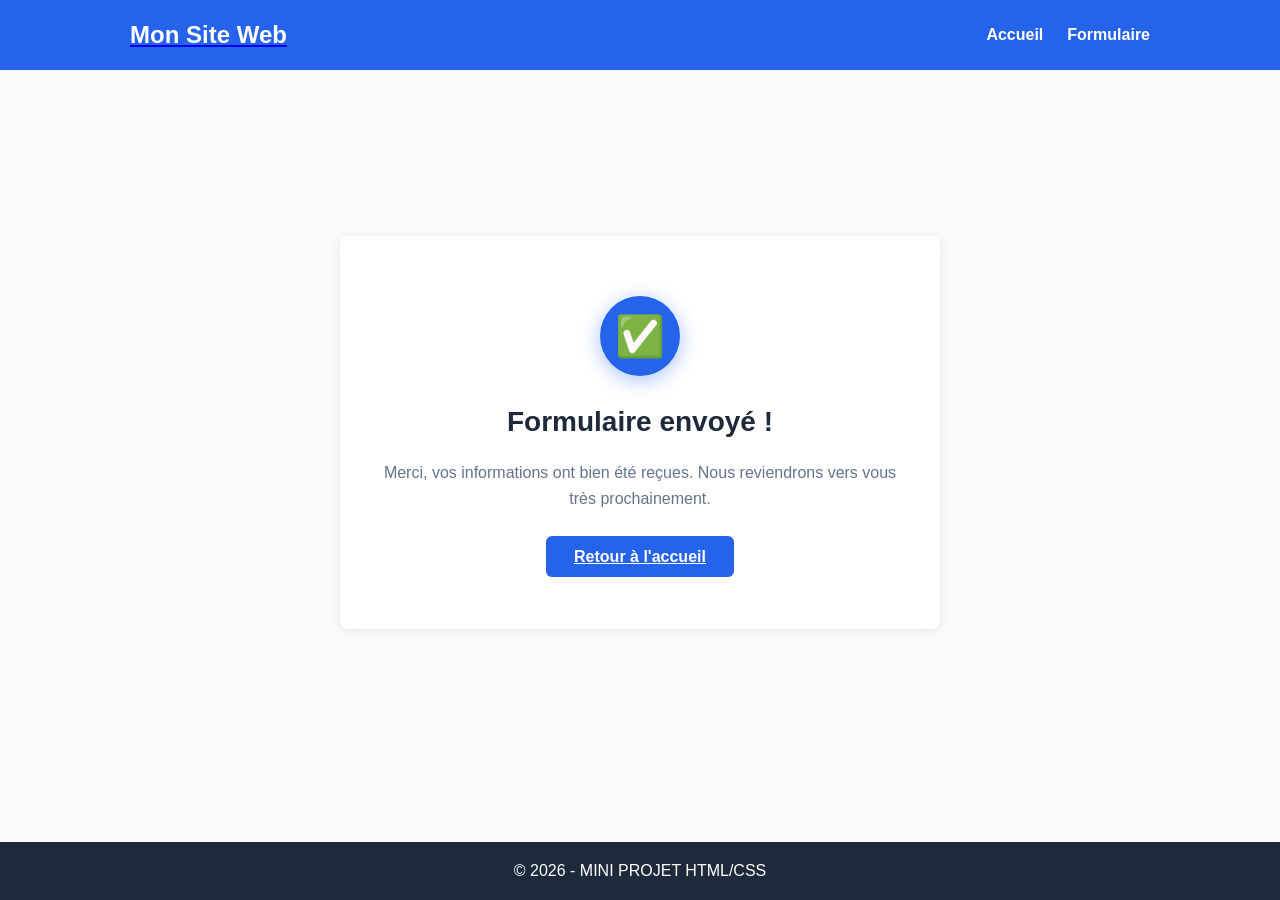
==== pages/confirmation.html @ 07f315dc "Premiere Page HTML/CSS" ====
<!DOCTYPE html>
<html lang="fr">


    <head>

        <meta charset="utf-8">
        <title>Confirmation</title>
        <link rel="stylesheet" href="../assets/css/style.css">

    </head>


    <body>

        <header>
            <div class="container">
                <a href="../index.html"><h1>Mon Site Web</h1></a>
                <nav>
                    <ul>
                        <li><a href="../index.html">Accueil</a></li>
                        <li><a href="formulaire.html">Formulaire</a></li>
                    </ul>
                </nav>
            </div>
        </header>

        <main class="main-center">
            <div class="container">
                <div class="confirmation-box">
                    <div class="confirmation-icon">✅</div>
                    <h2>Formulaire envoyé !</h2>
                    <p>Merci, vos informations ont bien été reçues. Nous reviendrons vers vous très prochainement.</p>
                    <a href="../index.html" class="btn">Retour à l'accueil</a>
                </div>
            </div>
        </main>

        <footer>
            <div class="container">
                <p>&copy; 2026 - MINI PROJET HTML/CSS</p>
            </div>
        </footer>
    </body>
</html>
---- assets/css/style.css ----
/* ===== RESET & BASE ===== */
* {
  margin: 0;
  padding: 0;
  box-sizing: border-box;
}

body {
  font-family: 'Segoe UI', Arial, sans-serif;
  font-size: 16px;
  color: #1e293b;
  background-color: #f8fafc;
  line-height: 1.6;
  min-height: 100vh;
  display: flex;
  flex-direction: column;
  align-items: stretch;
}


/* ===== CONTAINER ===== */
.container {
  width: 100%;
  max-width: 1100px;
  margin: 0 auto;
  padding: 0 40px;
}

/* ===== HEADER ===== */
header {
  background-color: #2563eb;
  padding: 16px 0;
}

header .container {
  display: flex;
  justify-content: space-between;
  align-items: center;
  width: 100%;
}

header h1 {
  color: #ffffff;
  font-size: 24px;
  text-decoration: none;
}

header h1 a {
  color: #ffffff;
  text-decoration: none;
}

/* ===== NAVIGATION ===== */
nav ul {
  list-style: none;
  display: flex;
  gap: 24px;
}

nav ul li a {
  color: #ffffff;
  text-decoration: none;
  font-weight: 600;
  transition: opacity 0.2s;
}

nav ul li a:hover {
  opacity: 0.7;
}

/* ===== MAIN ===== */
main {
  padding: 48px 0;
  flex: 1;
}

main h2 {
  font-size: 28px;
  margin-bottom: 16px;
  color: #2563eb;
  text-align: center;
}

main p {
  margin-bottom: 12px;
}

main ul {
  margin-left: 24px;
  margin-top: 8px;
}

main .container {
  display: block;
}

.main-center {
  display: flex;
  align-items: center;
  justify-content: center;
}

/* ===== FOOTER ===== */
footer {
  background-color: #1e293b;
  color: #ffffff;
  text-align: center;
  padding: 16px 0;
  margin-top: 48px;
}


/* ===== FORMULAIRE ===== */
form {
  background-color: #ffffff;
  padding: 32px;
  border-radius: 8px;
  box-shadow: 0 2px 12px rgba(0, 0, 0, 0.08);
  width: 100%;
  max-width: 100%;
}

.form-group {
  display: flex;
  flex-direction: column;
  gap: 6px;
  margin-bottom: 20px;
}

.form-group label {
  font-weight: 600;
  color: #1e293b;
}

.form-group input,
.form-group select,
.form-group textarea {
  padding: 10px 14px;
  border: 1px solid #cbd5e1;
  border-radius: 6px;
  font-size: 15px;
  color: #1e293b;
  background-color: #f8fafc;
  outline: none;
  transition: border-color 0.2s;
}

.form-group input:focus,
.form-group select:focus,
.form-group textarea:focus {
  border-color: #2563eb;
  background-color: #ffffff;
}


/* ===== BOUTON ===== */
.btn {
  background-color: #2563eb;
  color: #ffffff;
  padding: 12px 28px;
  border: none;
  border-radius: 6px;
  font-size: 16px;
  font-weight: 600;
  cursor: pointer;
  transition: background-color 0.2s;
}

.btn:hover {
  background-color: #1d4ed8;
}

/* ===== HERO ===== */
.hero {
  text-align: center;
  padding: 60px 0 48px;
}

.hero h2 {
  font-size: 36px;
  margin-bottom: 16px;
}

.hero p {
  font-size: 18px;
  color: #64748b;
  margin-bottom: 32px;
}

/* ===== CARDS ===== */
.cards {
  display: flex;
  gap: 24px;
  justify-content: center;
  flex-wrap: wrap;
}

.card {
  background-color: #ffffff;
  border-radius: 8px;
  padding: 28px;
  flex: 1;
  min-width: 200px;
  max-width: 300px;
  box-shadow: 0 2px 12px rgba(0, 0, 0, 0.08);
}

.card h3 {
  color: #2563eb;
  margin-bottom: 10px;
  font-size: 18px;
}

/* ===== CONFIRMATION ===== */
.confirmation-box {
  background-color: #ffffff;
  border-radius: 8px;
  box-shadow: 0 2px 12px rgba(0, 0, 0, 0.08);
  padding: 60px 40px;
  text-align: center;
  max-width: 600px;
  margin: 0 auto;
}

.confirmation-icon {
  background-color: #2563eb;
  color: #ffffff;
  font-size: 40px;
  width: 80px;
  height: 80px;
  border-radius: 50%;
  display: flex;
  align-items: center;
  justify-content: center;
  margin: 0 auto 24px;
  box-shadow: 0 4px 20px rgba(37, 99, 235, 0.4);
}

.confirmation-box h2 {
  font-size: 28px;
  margin-bottom: 16px;
  color: #1e293b;
}

.confirmation-box p {
  color: #64748b;
  margin-bottom: 32px;
  font-size: 16px;
}
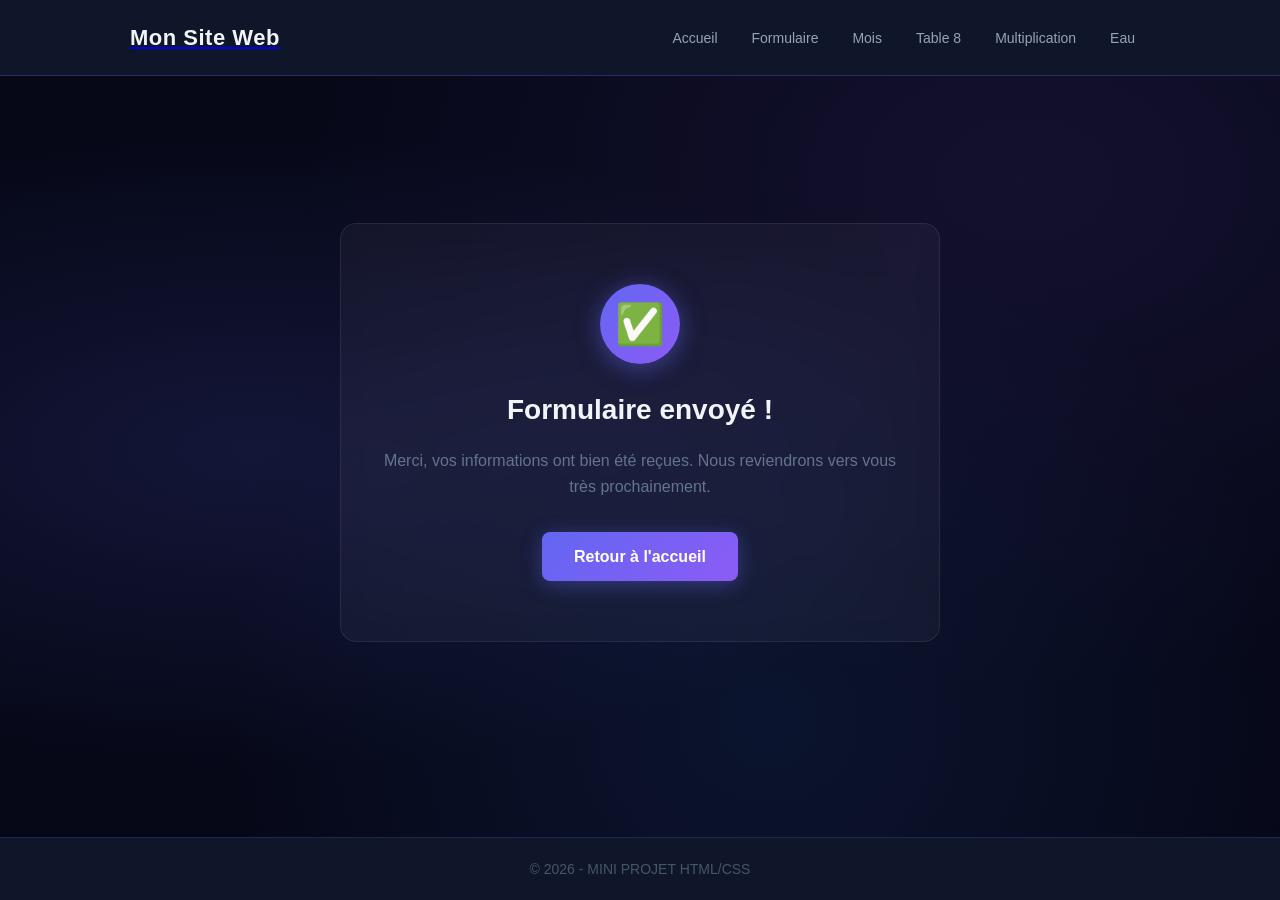
==== commit c37e184c: "Mini Projet HTML/CSS/PHP" ====
--- a/pages/confirmation.html
+++ b/pages/confirmation.html
@@ -20,6 +20,10 @@
                     <ul>
                         <li><a href="../index.html">Accueil</a></li>
                         <li><a href="formulaire.html">Formulaire</a></li>
+                        <li><a href="mois.php">Mois</a></li>
+                        <li><a href="table_multi.php">Table 8</a></li>
+                        <li><a href="multiplication_table.php">Multiplication</a></li>
+                        <li><a href="etat_eau.php">Eau</a></li>
                     </ul>
                 </nav>
             </div>
--- a/assets/css/style.css
+++ b/assets/css/style.css
@@ -8,15 +8,19 @@
 body {
   font-family: 'Segoe UI', Arial, sans-serif;
   font-size: 16px;
-  color: #1e293b;
-  background-color: #f8fafc;
+  color: #e2e8f0;
+  background-color: #060818;
+  background-image: 
+    radial-gradient(ellipse at 20% 50%, rgba(99, 102, 241, 0.15) 0%, transparent 50%),
+    radial-gradient(ellipse at 80% 20%, rgba(139, 92, 246, 0.1) 0%, transparent 50%),
+    radial-gradient(ellipse at 60% 80%, rgba(59, 130, 246, 0.1) 0%, transparent 50%);
+  background-attachment: fixed;
   line-height: 1.6;
   min-height: 100vh;
   display: flex;
   flex-direction: column;
   align-items: stretch;
 }
-
 
 /* ===== CONTAINER ===== */
 .container {
@@ -28,8 +32,9 @@
 
 /* ===== HEADER ===== */
 header {
-  background-color: #2563eb;
-  padding: 16px 0;
+  background-color: #0f1629;
+  padding: 20px 0;
+  border-bottom: 1px solid rgba(99, 102, 241, 0.3);
 }
 
 header .container {
@@ -40,13 +45,14 @@
 }
 
 header h1 {
-  color: #ffffff;
-  font-size: 24px;
-  text-decoration: none;
+  color: #f1f5f9;
+  font-size: 22px;
+  font-weight: 700;
+  letter-spacing: 0.5px;
 }
 
 header h1 a {
-  color: #ffffff;
+  color: #f1f5f9;
   text-decoration: none;
 }
 
@@ -54,18 +60,24 @@
 nav ul {
   list-style: none;
   display: flex;
-  gap: 24px;
+  gap: 4px;
 }
 
 nav ul li a {
-  color: #ffffff;
+  color: #94a3b8;
   text-decoration: none;
-  font-weight: 600;
-  transition: opacity 0.2s;
+  font-weight: 500;
+  font-size: 14px;
+  padding: 7px 14px;
+  border-radius: 8px;
+  border: 1px solid transparent;
+  transition: all 0.2s;
 }
 
 nav ul li a:hover {
-  opacity: 0.7;
+  background: rgba(99, 102, 241, 0.15);
+  border-color: rgba(99, 102, 241, 0.3);
+  color: #a5b4fc;
 }
 
 /* ===== MAIN ===== */
@@ -77,12 +89,13 @@
 main h2 {
   font-size: 28px;
   margin-bottom: 16px;
-  color: #2563eb;
+  color: #f1f5f9;
   text-align: center;
 }
 
 main p {
   margin-bottom: 12px;
+  color: #94a3b8;
 }
 
 main ul {
@@ -102,20 +115,32 @@
 
 /* ===== FOOTER ===== */
 footer {
-  background-color: #1e293b;
-  color: #ffffff;
-  text-align: center;
-  padding: 16px 0;
+  background-color: #0f1629;
+  color: #475569;
+  text-align: center;
+  padding: 20px 0;
   margin-top: 48px;
-}
-
+  border-top: 1px solid rgba(99, 102, 241, 0.2);
+  font-size: 14px;
+}
+
+/* ===== GLASS MIXIN ===== */
+.glass {
+  background: rgba(255, 255, 255, 0.04);
+  backdrop-filter: blur(12px);
+  -webkit-backdrop-filter: blur(12px);
+  border: 1px solid rgba(255, 255, 255, 0.08);
+  border-radius: 16px;
+}
 
 /* ===== FORMULAIRE ===== */
 form {
-  background-color: #ffffff;
-  padding: 32px;
-  border-radius: 8px;
-  box-shadow: 0 2px 12px rgba(0, 0, 0, 0.08);
+  background: rgba(255, 255, 255, 0.04);
+  backdrop-filter: blur(12px);
+  -webkit-backdrop-filter: blur(12px);
+  border: 1px solid rgba(255, 255, 255, 0.08);
+  padding: 40px;
+  border-radius: 16px;
   width: 100%;
   max-width: 100%;
 }
@@ -129,93 +154,155 @@
 
 .form-group label {
   font-weight: 600;
-  color: #1e293b;
+  color: #cbd5e1;
+  font-size: 14px;
 }
 
 .form-group input,
 .form-group select,
 .form-group textarea {
   padding: 10px 14px;
-  border: 1px solid #cbd5e1;
-  border-radius: 6px;
+  border: 1px solid rgba(255, 255, 255, 0.1);
+  border-radius: 8px;
   font-size: 15px;
-  color: #1e293b;
-  background-color: #f8fafc;
+  color: #f1f5f9;
+  background: rgba(255, 255, 255, 0.05);
   outline: none;
-  transition: border-color 0.2s;
+  transition: border-color 0.2s, background 0.2s;
 }
 
 .form-group input:focus,
 .form-group select:focus,
 .form-group textarea:focus {
-  border-color: #2563eb;
-  background-color: #ffffff;
-}
-
+  border-color: rgba(99, 102, 241, 0.6);
+  background: rgba(99, 102, 241, 0.05);
+}
+
+.form-group select option {
+  background-color: #0f1629;
+  color: #f1f5f9;
+}
 
 /* ===== BOUTON ===== */
 .btn {
-  background-color: #2563eb;
+  background: linear-gradient(135deg, #6366f1, #8b5cf6);
   color: #ffffff;
-  padding: 12px 28px;
+  padding: 12px 32px;
   border: none;
-  border-radius: 6px;
+  border-radius: 8px;
   font-size: 16px;
   font-weight: 600;
   cursor: pointer;
-  transition: background-color 0.2s;
+  transition: opacity 0.2s, transform 0.2s;
+  text-decoration: none;
+  display: inline-block;
+  box-shadow: 0 4px 20px rgba(99, 102, 241, 0.4);
 }
 
 .btn:hover {
-  background-color: #1d4ed8;
+  opacity: 0.9;
+  transform: translateY(-2px);
 }
 
 /* ===== HERO ===== */
 .hero {
   text-align: center;
-  padding: 60px 0 48px;
+  padding: 80px 0 64px;
+  border-bottom: 1px solid rgba(255, 255, 255, 0.06);
+  margin-bottom: 48px;
 }
 
 .hero h2 {
-  font-size: 36px;
+  font-size: 52px;
+  font-weight: 700;
+  color: #f1f5f9;
   margin-bottom: 16px;
+  letter-spacing: -1px;
+  background: linear-gradient(135deg, #f1f5f9, #a5b4fc);
+  -webkit-background-clip: text;
+  -webkit-text-fill-color: transparent;
+  background-clip: text;
 }
 
 .hero p {
   font-size: 18px;
   color: #64748b;
-  margin-bottom: 32px;
-}
-
-/* ===== CARDS ===== */
-.cards {
-  display: flex;
-  gap: 24px;
+  margin-bottom: 36px;
+}
+
+/* ===== PAGES LIST ===== */
+.pages-list h3 {
+  font-size: 12px;
+  color: #475569;
+  text-transform: uppercase;
+  letter-spacing: 3px;
+  margin-bottom: 24px;
+  text-align: center;
+}
+
+.pages-list ul {
+  list-style: none !important;
+  margin: 0 auto !important;
+  margin-top: 0 !important;
+  display: flex;
+  flex-direction: column;
+  gap: 10px;
+  max-width: 680px;
+}
+
+.pages-list ul li a {
+  display: flex;
+  align-items: center;
+  gap: 20px;
+  padding: 18px 24px;
+  background: rgba(255, 255, 255, 0.04);
+  backdrop-filter: blur(12px);
+  -webkit-backdrop-filter: blur(12px);
+  border: 1px solid rgba(255, 255, 255, 0.07);
+  border-radius: 12px;
+  text-decoration: none;
+  color: #e2e8f0;
+  transition: all 0.25s;
+}
+
+.pages-list ul li a:hover {
+  background: rgba(99, 102, 241, 0.1);
+  border-color: rgba(99, 102, 241, 0.4);
+  transform: translateX(6px);
+}
+
+.page-icon {
+  font-size: 22px;
+  min-width: 44px;
+  height: 44px;
+  background: rgba(99, 102, 241, 0.15);
+  border-radius: 10px;
+  display: flex;
+  align-items: center;
   justify-content: center;
-  flex-wrap: wrap;
-}
-
-.card {
-  background-color: #ffffff;
-  border-radius: 8px;
-  padding: 28px;
-  flex: 1;
-  min-width: 200px;
-  max-width: 300px;
-  box-shadow: 0 2px 12px rgba(0, 0, 0, 0.08);
-}
-
-.card h3 {
-  color: #2563eb;
-  margin-bottom: 10px;
-  font-size: 18px;
+  border: 1px solid rgba(99, 102, 241, 0.2);
+}
+
+.pages-list strong {
+  font-size: 15px;
+  color: #f1f5f9;
+  display: block;
+  margin-bottom: 2px;
+}
+
+.pages-list p {
+  font-size: 13px;
+  color: #64748b;
+  margin: 0;
 }
 
 /* ===== CONFIRMATION ===== */
 .confirmation-box {
-  background-color: #ffffff;
-  border-radius: 8px;
-  box-shadow: 0 2px 12px rgba(0, 0, 0, 0.08);
+  background: rgba(255, 255, 255, 0.04);
+  backdrop-filter: blur(12px);
+  -webkit-backdrop-filter: blur(12px);
+  border: 1px solid rgba(255, 255, 255, 0.08);
+  border-radius: 16px;
   padding: 60px 40px;
   text-align: center;
   max-width: 600px;
@@ -223,7 +310,7 @@
 }
 
 .confirmation-icon {
-  background-color: #2563eb;
+  background: linear-gradient(135deg, #6366f1, #8b5cf6);
   color: #ffffff;
   font-size: 40px;
   width: 80px;
@@ -233,17 +320,196 @@
   align-items: center;
   justify-content: center;
   margin: 0 auto 24px;
-  box-shadow: 0 4px 20px rgba(37, 99, 235, 0.4);
+  box-shadow: 0 4px 24px rgba(99, 102, 241, 0.5);
 }
 
 .confirmation-box h2 {
   font-size: 28px;
   margin-bottom: 16px;
-  color: #1e293b;
+  color: #f1f5f9;
 }
 
 .confirmation-box p {
   color: #64748b;
   margin-bottom: 32px;
   font-size: 16px;
+}
+
+/* ===== TABLE MULTIPLICATION ===== */
+.table-multiplication {
+  background: rgba(255, 255, 255, 0.04);
+  backdrop-filter: blur(12px);
+  -webkit-backdrop-filter: blur(12px);
+  border: 1px solid rgba(255, 255, 255, 0.08);
+  border-radius: 16px;
+  padding: 32px;
+  max-width: 500px;
+  margin: 32px auto;
+}
+
+.table-multiplication p {
+  display: flex;
+  justify-content: space-between;
+  padding: 12px 20px;
+  border-bottom: 1px solid rgba(255, 255, 255, 0.06);
+  font-size: 17px;
+  color: #cbd5e1;
+  transition: background-color 0.2s;
+}
+
+.table-multiplication p:hover {
+  background: rgba(99, 102, 241, 0.08);
+  border-radius: 6px;
+}
+
+.table-multiplication p:last-child {
+  border-bottom: none;
+}
+
+.table-multiplication strong {
+  color: #a5b4fc;
+}
+
+/* ===== EAU ===== */
+.eau-card {
+  backdrop-filter: blur(12px);
+  -webkit-backdrop-filter: blur(12px);
+  border-radius: 16px;
+  padding: 48px 40px;
+  text-align: center;
+  max-width: 400px;
+  margin: 32px auto;
+  border: 1px solid rgba(255, 255, 255, 0.08);
+}
+
+.eau-temperature {
+  font-size: 64px;
+  font-weight: 700;
+  margin-bottom: 16px;
+}
+
+.eau-etat {
+  font-size: 22px;
+  font-weight: 600;
+}
+
+.eau-glace {
+  background: rgba(56, 189, 248, 0.08);
+  color: #38bdf8;
+  border-color: rgba(56, 189, 248, 0.2);
+}
+
+.eau-froide {
+  background: rgba(96, 165, 250, 0.08);
+  color: #60a5fa;
+  border-color: rgba(96, 165, 250, 0.2);
+}
+
+.eau-chaude {
+  background: rgba(251, 191, 36, 0.08);
+  color: #fbbf24;
+  border-color: rgba(251, 191, 36, 0.2);
+}
+
+.eau-brulante {
+  background: rgba(248, 113, 113, 0.08);
+  color: #f87171;
+  border-color: rgba(248, 113, 113, 0.2);
+}
+
+.eau-vapeur {
+  background: rgba(167, 139, 250, 0.08);
+  color: #a78bfa;
+  border-color: rgba(167, 139, 250, 0.2);
+}
+
+/* ===== MOIS ===== */
+.mois-card {
+  background: rgba(255, 255, 255, 0.04);
+  backdrop-filter: blur(12px);
+  -webkit-backdrop-filter: blur(12px);
+  border: 1px solid rgba(255, 255, 255, 0.08);
+  border-radius: 16px;
+  padding: 48px 40px;
+  text-align: center;
+  max-width: 400px;
+  margin: 32px auto;
+}
+
+.mois-nombre {
+  font-size: 80px;
+  font-weight: 700;
+  color: #a5b4fc;
+  line-height: 1;
+  margin-bottom: 8px;
+}
+
+.mois-label {
+  font-size: 20px;
+  color: #94a3b8;
+  margin-bottom: 16px;
+}
+
+.mois-detail {
+  font-size: 16px;
+  color: #475569;
+  font-style: italic;
+}
+
+/* ===== TABLES GRID ===== */
+.tables-grid {
+  display: grid;
+  grid-template-columns: repeat(3, 1fr);
+  gap: 24px;
+  margin-top: 32px;
+}
+
+.table-article {
+  background: rgba(255, 255, 255, 0.04);
+  backdrop-filter: blur(12px);
+  -webkit-backdrop-filter: blur(12px);
+  border: 1px solid rgba(255, 255, 255, 0.08);
+  border-radius: 16px;
+  padding: 24px;
+}
+
+.table-article h3 {
+  color: #a5b4fc;
+  font-size: 18px;
+  margin-bottom: 16px;
+  text-align: center;
+  padding-bottom: 12px;
+  border-bottom: 1px solid rgba(255, 255, 255, 0.06);
+}
+
+/* ===== HERO TAG ===== */
+.hero-tag {
+  display: inline-block;
+  font-size: 13px;
+  color: #a5b4fc;
+  background: rgba(99, 102, 241, 0.12);
+  border: 1px solid rgba(99, 102, 241, 0.25);
+  padding: 6px 16px;
+  border-radius: 999px;
+  margin-bottom: 24px;
+  letter-spacing: 0.5px;
+}
+
+.hero h2 {
+  font-size: 52px !important;
+  line-height: 1.15 !important;
+  letter-spacing: -1.5px !important;
+}
+
+/* ===== PAGE ARROW ===== */
+.page-arrow {
+  margin-left: auto;
+  color: #475569;
+  font-size: 18px;
+  transition: color 0.2s, transform 0.2s;
+}
+
+.pages-list ul li a:hover .page-arrow {
+  color: #a5b4fc;
+  transform: translateX(4px);
 }
